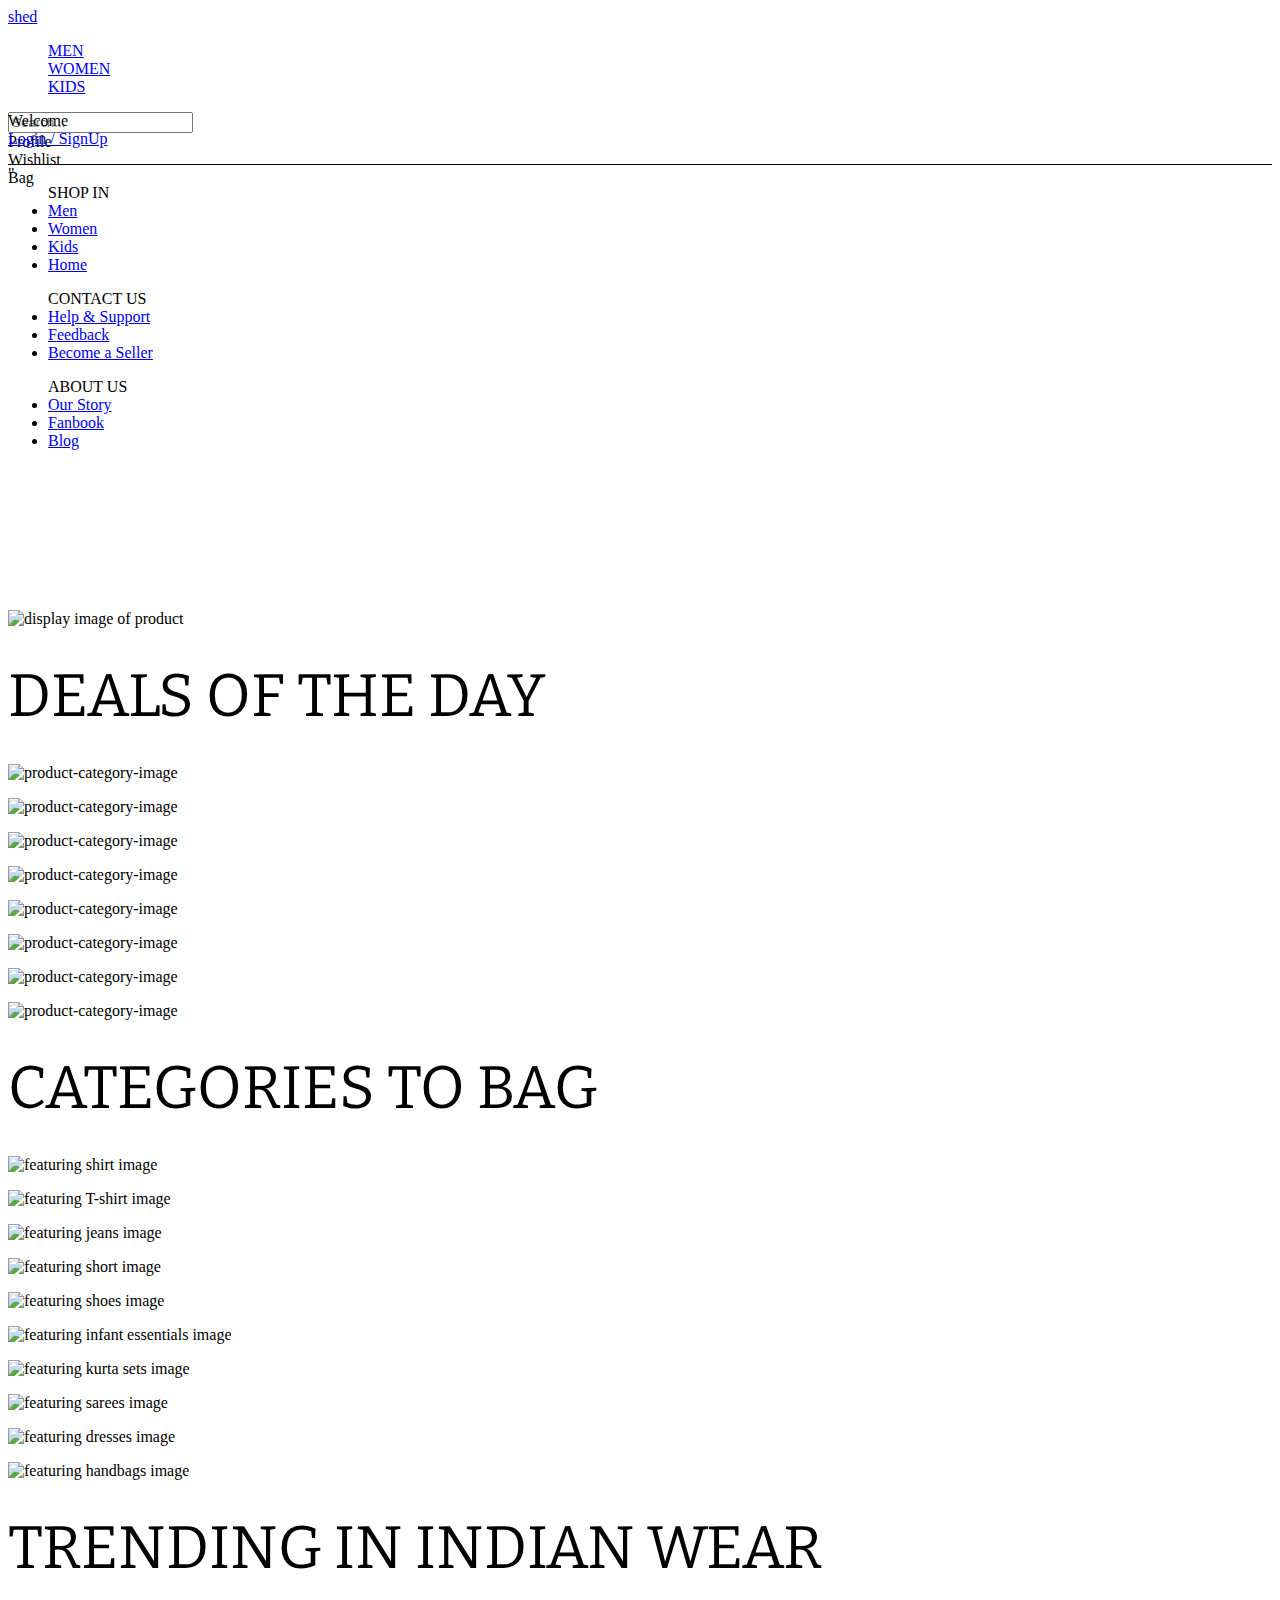
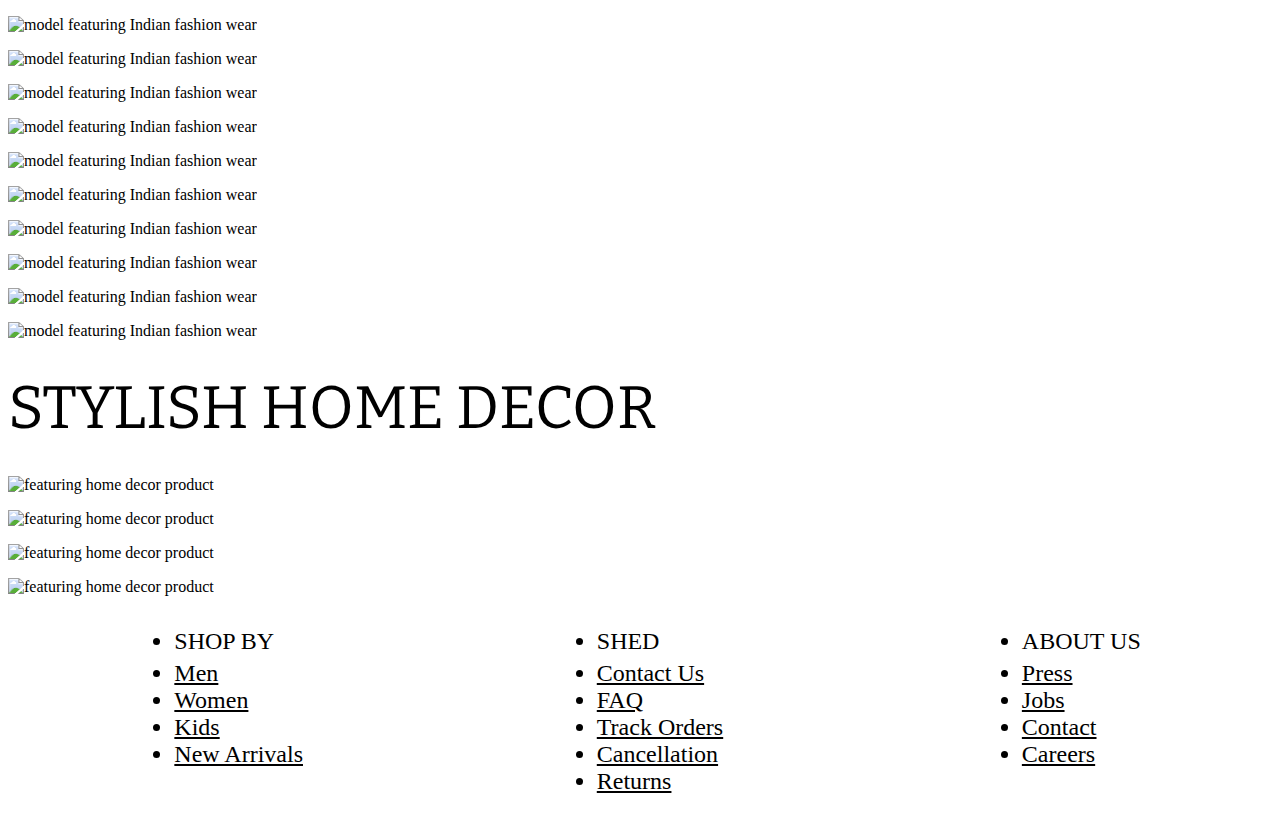
==== index.html @ 282e11a6 "Update: added navigation from home page to login page" ====
<!DOCTYPE html>
<html lang="en">
<head>
    <meta charset="UTF-8">
    <meta http-equiv="X-UA-Compatible" content="IE=edge">
    <meta name="viewport" content="width=device-width, initial-scale=1.0">
    <title>SHED</title>
    <link rel="stylesheet" href="./landing-page/landing-page.css">
    <link rel="stylesheet" href="./landing-page/landipage-media-query.css">
    <script src="https://kit.fontawesome.com/e5dbe6b99b.js" crossorigin="anonymous"></script>
</head>
<body>
    <main >
        <header>
            <section class="flex nav-section">
                <div class="logo-container">
                    <a id="btnHamburger" href="#" class="header-toggle  menu-btn icon ">
                        <span></span>
                        <span></span>
                        <span></span>
                    </a>
                        <a href="#" class="logo" >shed</a>
                    </div>
                    <nav class="w-100 h-100 navbar">
                        <ul class="list-none flex nav-link-container">
                            <div class="nav-content">
                                <a class="nav-link" href="#">MEN</a>
                            </div>
                            <div class="nav-content">
                                <a class="nav-link" href="#">WOMEN</a>
                            </div>
                            <div class="nav-content">
                                <a href="#" class="nav-link">KIDS</a>
                            </div>
                        </ul>
                        <div class="flex nav-icon-container">
                                <div class="flex search-container ">
                                    <input class="search-input" type="text" placeholder="Search...">
                                    <a class="search-btn " href="#"><i class="fa fa-search" aria-hidden="true"></i>
                                    </a>
                            </div>
                            <div class="flex pointer profile-box icon-container ">
                                <a href="/authentication/login.html">
                                    <i class="icon user-icon far fa-user"></i>
                                </a>
                                <span class="icon-txt">Profile</span>
                            </div>
                            <div class="flex pointer icon-container ">
                                <i class="icon wishlist-icon far fa-heart"></i>
                                <span class="icon-txt">Wishlist</span>
                            </div>
                            <div class="flex pointer icon-container ">
                                <i class="icon cart-icon fas fa-shopping-bag"></i>
                                <span class="icon-txt">Bag</span>
                            </div>
                        </div>
                    </nav>
            </section>
        </header>
        <aside class="side-overlay" >
            <section class="sidebar">
                <div class="sidebar-header">
                    <div class="close-sidebar flex">
                        <i class="icon fas fa-times"></i>
                    </div>
                    <div class="welcome-header bold">
                        <span>
                            Welcome
                          </span>
                      </div>
                      <div class="txt-grey register"><a href="./authentication/login.html">Login / SignUp</a></div>
                  </div>
                  <div class="divider">"</div>
                  <div class="menu-content">
                      <div class="menu-list-wrap">
                          <ul class="menu-list list-none ">
                        <div class="menu-head"><span class="txt-grey ">SHOP IN</span></div>
                    <li><a href="#" class="link-name">Men</a></li>
                    <li><a href="#" class="link-name">Women</a></li>
                    <li><a href="#" class="link-name">Kids</a></li>
                    <li><a href="#" class="link-name">Home</a></li>
                    </ul>
                    </div>
                    <div class="menu-list-wrap bg-grey">
                        <ul class="menu-list list-none  ">
                          <div class="menu-head"><span class="txt-grey ">CONTACT US</span></div>
                            <li><a href="#" class="link-name">Help & Support</a></li>
                            <li><a href="#" class="link-name">Feedback</a></li>
                            <li><a href="#" class="link-name">Become a Seller</a></li>
                        </ul>
                    </div>
                    <div class="menu-list-wrap bg-grey">
                      <ul class="menu-list list-none  ">
                        <div class="menu-head"><span class="txt-grey ">ABOUT US</span></div>
                          <li><a href="#" class="link-name">Our Story</a></li>
                          <li><a href="#" class="link-name">Fanbook</a></li>
                          <li><a href="#" class="link-name">Blog</a></li>
                      </ul>
                  </div>
                </div>
            </section>
        </aside>

        <section>
            <div class="pointer flex display-img-container  w-100">
                <img class="display-img" src="https://rb.gy/ksmj18" alt="display image of product">
            </div>
        </section>
        <div class="title-container txt-center txt-italic">
            <span class="title">
                DEALS OF THE DAY
            </span>
        </div>

        <section class="flex-container p-0 m-0 category-container ">
            <div class="img-container pointer">
                <img src="https://rb.gy/roxhw6" alt="product-category-image">
            </div>
            <div class="img-container pointer">
                <img src="https://rb.gy/dzqy4g"  alt="product-category-image">
            </div>
            <div class="img-container pointer">
                <img src="https://rb.gy/ifldni" alt="product-category-image">
            </div>
            <div class="img-container pointer">
                <img src="https://rb.gy/umtr1u"  alt="product-category-image">
            </div>
            <div class="img-container pointer">
                <img src="https://rb.gy/pnqwvr" alt="product-category-image">
            </div>
            <div class="img-container pointer">
                <img src="https://rb.gy/qjeqds" 
                alt="product-category-image">
            </div>
            <div class="img-container pointer">
                <img src="https://rb.gy/dte9bg" alt="product-category-image">
            </div>
            <div class="img-container pointer">
                <img src="https://rb.gy/3syy7v" alt="product-category-image">
            </div>
        </section>

        <div class="title-container txt-center txt-italic">
            <span class="title">
                CATEGORIES TO BAG
            </span>
            </div>
            <section class="flex-container category-container circle-box">
                <div class="img-container txt-center">
                    <img  src="https://rb.gy/ahwhqe" alt="featuring shirt image">
                </div>
                <div class="img-container txt-center">
                    <img  src="https://rb.gy/dyygek" alt="featuring T-shirt image">
                </div>
                <div class="img-container txt-center">
                    <img  src="https://rb.gy/fummed" alt="featuring jeans image">
                </div>
                <div class="img-container txt-center">
                    <img  src="https://rb.gy/2h7fmx" alt="featuring short image">
                </div>
                <div class="img-container txt-center">
                    <img  src="https://rb.gy/zunwwd" alt="featuring shoes image">
                </div>
                <div class="img-container txt-center">
                    <img  src="https://rb.gy/cvjf0i" alt="featuring infant essentials image">
                </div>
                <div class="img-container txt-center">
                    <img  src="https://rb.gy/9jdxgt" alt="featuring kurta sets image">
                </div>
                <div class="img-container txt-center">
                    <img  src="https://rb.gy/pxfqw2" alt="featuring sarees image">
                </div>
                <div class="img-container txt-center">
                    <img  src="https://rb.gy/s8qukm" alt="featuring dresses image">
                </div>
                <div class="img-container txt-center">
                    <img  src="https://rb.gy/0isakj" alt="featuring handbags image">
                </div>
            </section>

            <div class="title-container txt-center txt-italic">
                <span class="title">
                    TRENDING IN INDIAN WEAR
                </span>
                </div>
            <section class="flex-container width-full p-0 category-container">
                <div class="img-container pointer">
                    <img src="https://rb.gy/umxcd3" alt="model featuring Indian fashion wear ">
                </div>
                <div class="img-container pointer">
                    <img src="https://rb.gy/i00afb" alt="model featuring Indian fashion wear ">
                </div>
                <div class="img-container pointer">
                    <img src="https://rb.gy/yudgxq" alt="model featuring Indian fashion wear ">
                </div>
                <div class="img-container pointer">
                    <img src="https://rb.gy/lik8wy" alt="model featuring Indian fashion wear ">
                </div>
                <div class="img-container pointer">
                    <img src="https://rb.gy/ifkrid" alt="model featuring Indian fashion wear ">
                </div>
                <div class="img-container pointer">
                    <img src="https://rb.gy/rzjtaq" alt="model featuring Indian fashion wear ">
                </div>
                <div class="img-container pointer">
                    <img src="https://rb.gy/qkbwde" alt="model featuring Indian fashion wear ">
                </div>
                <div class="img-container pointer">
                    <img src="https://rb.gy/faiffx" alt="model featuring Indian fashion wear ">
                </div>
                <div class="img-container pointer">
                    <img src="https://rb.gy/6vvvtj" alt="model featuring Indian fashion wear ">
                </div>
                <div class="img-container pointer">
                    <img src="https://rb.gy/gyvb7y" alt="model featuring Indian fashion wear ">
                </div>
            </section>

            <div class="title-container txt-center txt-italic">
                <span class="title">
                    Stylish home decor
                </span>
                </div>
            <section class="flex-container width-full p-1 category-container ">
                <div class="img-container pointer">
                    <img src="https://rb.gy/qrpome" alt="featuring home decor product">
                </div>
                <div class="img-container pointer">
                    <img src="https://rb.gy/alu2xc" alt="featuring home decor product">
                </div>
                <div class="img-container pointer">
                    <img src="https://rb.gy/qgnnsn" alt="featuring home decor product">
                </div>
                <div class="img-container pointer">
                    <img src="https://rb.gy/w5n8ml" alt="featuring home decor product">
                </div>
                </section>
            <footer>
                <div class="footer-container p-5">
                    <ul class="list-none footer-ul p-1">
                      <li class="list-head bold">SHOP BY</li>
                      <li><a class="footer-link" href="#">Men</a></li>
                      <li><a class="footer-link" href="#">Women</a></li>
                      <li><a class="footer-link" href="#">Kids</a></li>
                      <li><a class="footer-link" href="#">New Arrivals</a></li>
                    </ul>
                    <ul class="list-none footer-ul p-1">
                        <li class="list-head bold">SHED</li>
                      <li><a class="footer-link" href="#">Contact Us</a></li>
                      <li><a class="footer-link" href="#">FAQ</a></li>
                      <li><a class="footer-link" href="#">Track orders</a></li>
                      <li><a class="footer-link" href="#">Cancellation</a></li>
                      <li><a class="footer-link" href="#">Returns</a></li>
                    </ul>
                    

                    <ul class="list-none footer-ul p-1">
                      <li class="list-head bold">ABOUT US</li>
                      <li><a class="footer-link" href="#">Press</a></li>
                      <li><a class="footer-link" href="#">Jobs</a></li>
                      <li><a class="footer-link" href="#">Contact</a></li>
                      <li><a class="footer-link" href="#">Careers</a></li>
                    </ul>
                </div>
              </footer>
    </main>
</body>
<script src="./landing-page/landing-page.js"></script>


</html>
---- landing-page/landing-page.css ----
@import url("../utilities.css");

.nav-section{
    height: 6.5rem;
}
/* || DISPLAY-IMAGE */
.display-img-container {
  position: relative;
  margin-top: 10rem;
  overflow-x: hidden;
}
.category-container .img-container,
.display-img-container {
  transform: scale(1);
  transition: 0.35s all linear;
}
.display-img-container:hover,
.category-container .img-container:hover {
  transform: scale(1.05);
}

.display-img-container .display-img {
  block-size: auto;
  height: fit-content;
  max-inline-size: 100%;
}
.img-container > img {
  object-fit: cover;
  width: 100%;
  height: 100%;
}
/* Feature category */
.title-container {
  margin: 2rem 0rem;
}
.title-container .title {
  color: var(--secondary-clr);
  font-size: 3.75rem;
  font-family: "Bitter", serif;
  text-transform: uppercase;
}

/* Categories Section */
.category-container {
  gap: 0.75rem;
}
.category-container .img-container {
  flex-shrink: 2;
  margin: 1rem 0;
  max-width: 19%;
  min-width: 17.5rem;
}
.circle-box .img-container {
  max-width: 15%;
}
/* Footer */
.footer-container {
  background-color: var(--clr-darkblue);
  display: grid;
  font-size: 1.5rem;
  grid-template-columns: repeat(auto-fit, minmax(20rem, 1fr));
  justify-items: center;
  max-width: 100%;
  padding-bottom: 1rem;
}

.footer-container .footer-link {
  color: var(--clr-white);
  text-transform: capitalize;
}
.footer-ul {
  margin: 1rem 0;
  max-width: max-content;
}
.footer-container .list-head {
  color: var(--clr-grey-100);
  margin-bottom: 5px;
  text-transform: uppercase;
}
.divider {
  border-top: 1px rgb(0, 0, 0) solid;
  height: 3px;
  justify-self: center;
  margin: 1rem auto;
  width: 100%;
}
.social-icons > a > .icon {
  height: 3rem;
  margin: 0.5rem 1rem;
  width: 3rem;
}

/* SCROLL-BAR */
---- landing-page/landipage-media-query.css ----
@media only screen and (max-width: 1000px) {
  .title {
    font-size: 3.25rem;
  }
  .logo-container .logo {
    font-size: 4rem;
  }
}
@media only screen and (max-width: 850px) {
  .search-container {
    width: 0;
    border: none;
  }
  .search-container:hover {
    width: 100%;
    border: 2px solid var(--clr-black);
  }
  .nav-link-container {
    display: none;
  }
  .logo-container {
    padding-inline-start: 6.25rem;
  }
  .header-toggle > span {
    display: block;
    width: 26px;
    height: 2px;
    background-color: var(--primary-clr);
    transition: all 300ms ease-in-out;
    transform-origin: 3px 1px;
  }
  .header-toggle :not(:last-child) {
    margin-bottom: 5px;
  }
  .header-toggle.open > span:first-child {
    transform: rotate(45deg);
  }
  .header-toggle.open > span:nth-child(2) {
    opacity: 0;
  }
  .header-toggle.open > span:last-child {
    transform: rotate(-45deg);
  }
}
@media only screen and (max-width: 768px) {
  .footer-container {
    justify-items: flex-start;
  }
  .menu-list > li {
    line-height: 4.5rem;
  }
}
@media only screen and (max-width: 610px) {
  .sidebar {
    min-width: 50vw;
  }
  .header-toggle > span {
    width: 22px;
    height: 1.85px;
  }

  .nav-icon-container .icon-container .icon {
    width: 2.25rem;
    height: 2.25rem;
  }
  .nav-icon-container .profile-box,
  .nav-icon-container .icon-container .icon-txt {
    display: none;
  }
  .search-container,
  .search-container .search-btn {
    top: 0.35rem;
  }

  .nav-icon-container .icon-container {
    flex-direction: column;
    height: 100%;
    margin-inline: 1.25rem;
  }

  .nav-icon-container .icon-container {
    margin-inline: 8.5px;
  }
  .logo-container .logo {
    font-size: 3.5rem;
  }
  .title {
    font-size: 2.75rem;
  }
}

@media only screen and (max-width: 355px) {
  .nav-icon-container .icon-container .icon {
    width: 2rem;
    height: 2rem;
  }
  .nav-icon-container .icon-container {
    margin: 5px;
  }
  .logo-container {
    width: max-content;
    padding-inline-start: 4.5rem;
  }
  .logo-container .logo {
    font-size: 3rem;
  }
  .title-container .title {
    font-size: 2.25rem;
  }
}
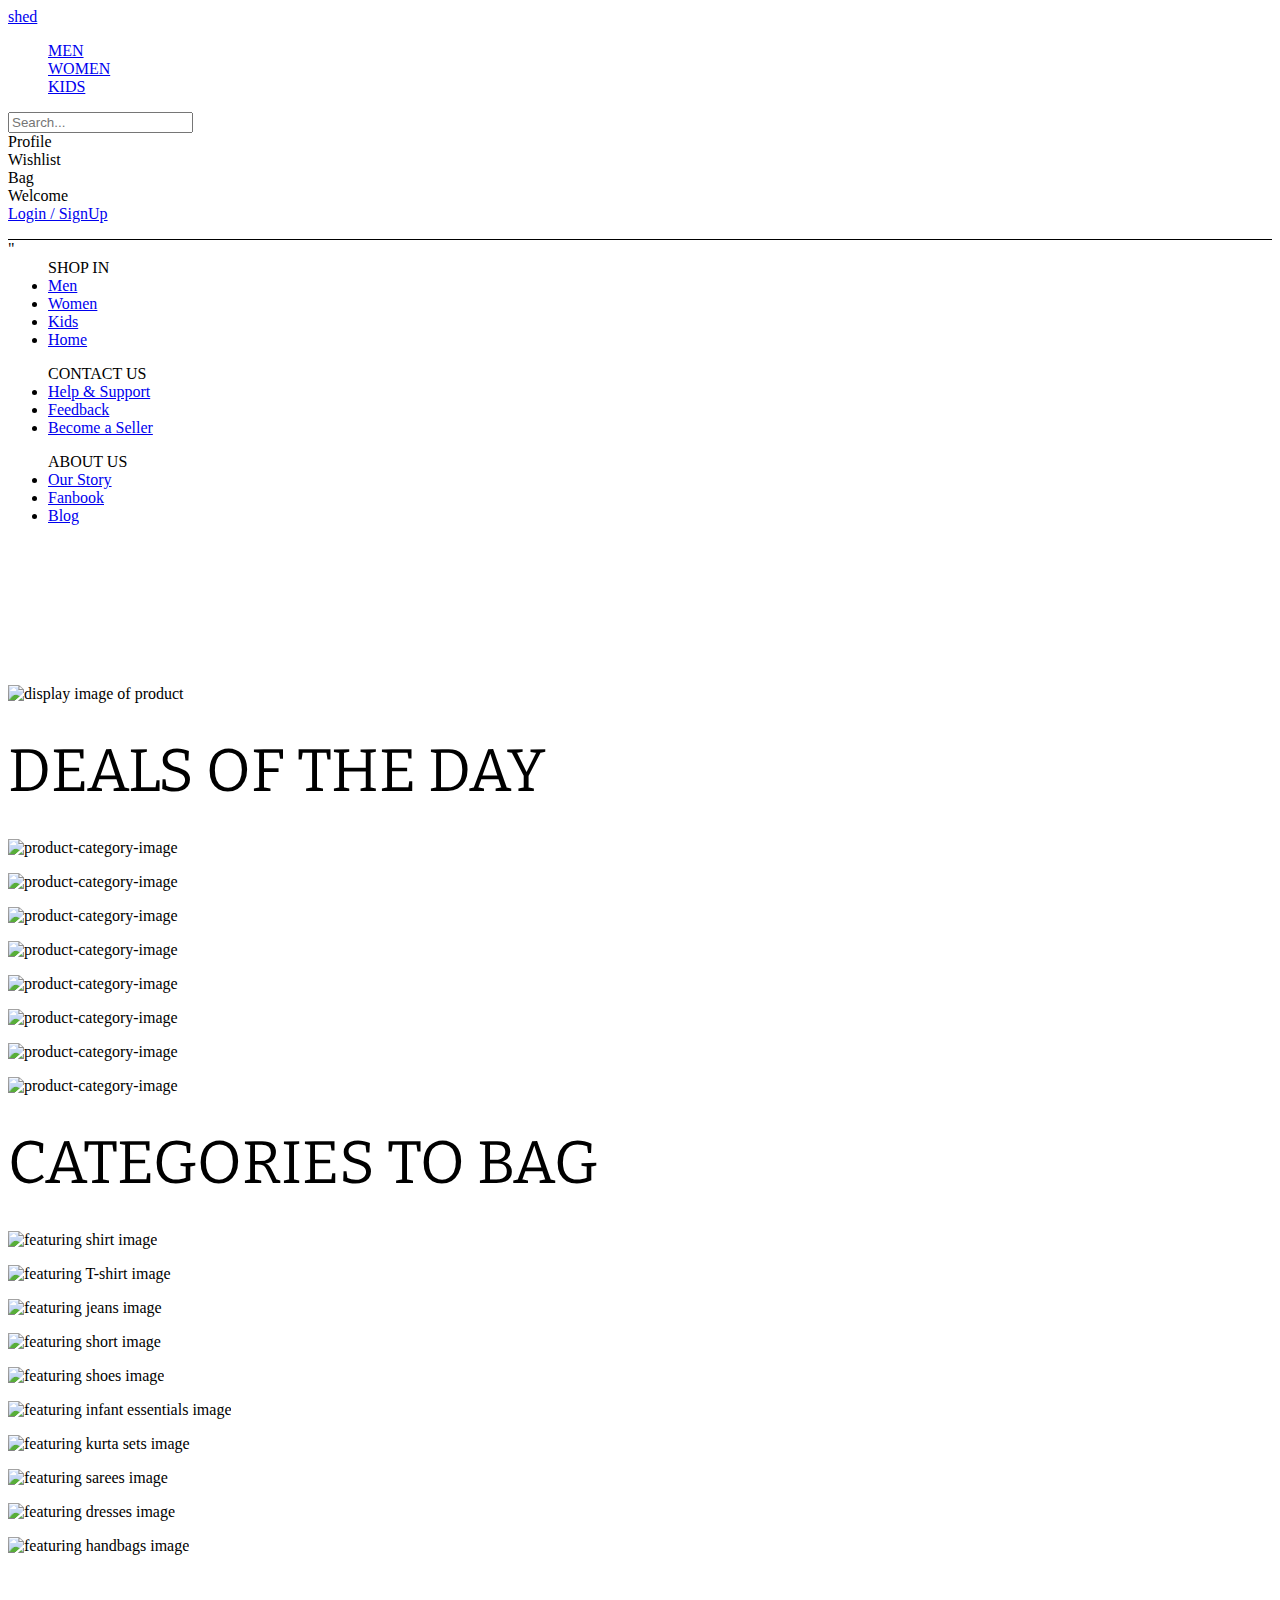
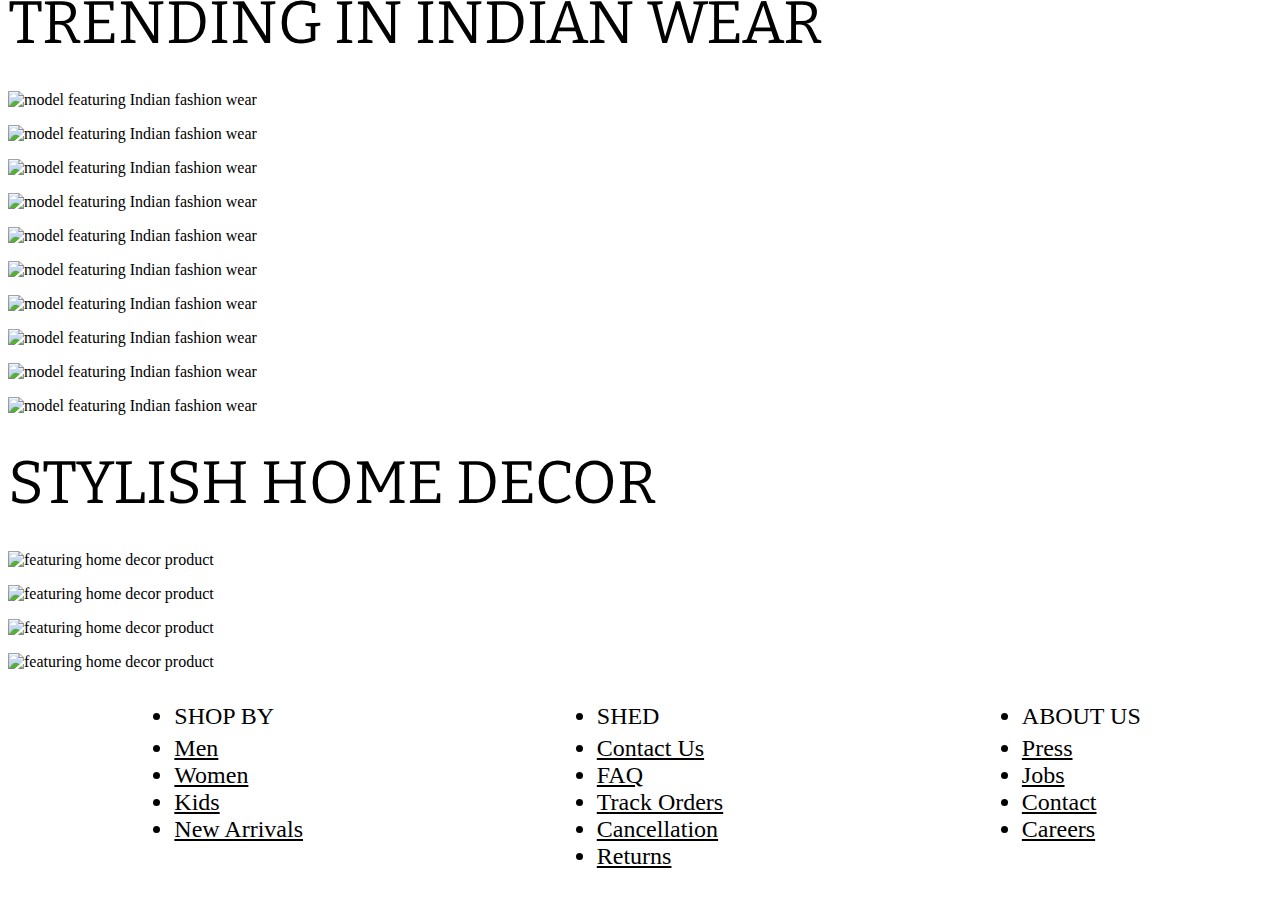
==== commit 6271c89e: "Refactored: Ecommerce Site" ====
--- a/index.html
+++ b/index.html
@@ -10,7 +10,6 @@
     <script src="https://kit.fontawesome.com/e5dbe6b99b.js" crossorigin="anonymous"></script>
 </head>
 <body>
-    <main >
         <header>
             <section class="flex nav-section">
                 <div class="logo-container">
@@ -24,13 +23,13 @@
                     <nav class="w-100 h-100 navbar">
                         <ul class="list-none flex nav-link-container">
                             <div class="nav-content">
-                                <a class="nav-link" href="#">MEN</a>
+                                <a class="nav-link" href="./product-list/product-list.html">MEN</a>
                             </div>
                             <div class="nav-content">
-                                <a class="nav-link" href="#">WOMEN</a>
+                                <a class="nav-link" href="./product-list/product-list.html">WOMEN</a>
                             </div>
                             <div class="nav-content">
-                                <a href="#" class="nav-link">KIDS</a>
+                                <a href="./product-list/product-list.html" class="nav-link">KIDS</a>
                             </div>
                         </ul>
                         <div class="flex nav-icon-container">
@@ -46,11 +45,15 @@
                                 <span class="icon-txt">Profile</span>
                             </div>
                             <div class="flex pointer icon-container ">
-                                <i class="icon wishlist-icon far fa-heart"></i>
+                                <a href="./wishlist-page/wishlist.html">
+                                    <i class="icon wishlist-icon fa-solid fa-heart"></i>
+                                </a>
                                 <span class="icon-txt">Wishlist</span>
                             </div>
                             <div class="flex pointer icon-container ">
-                                <i class="icon cart-icon fas fa-shopping-bag"></i>
+                                <a href="./cart-management/cart.html">
+                                    <i class="icon cart-icon fas fa-shopping-bag"></i>
+                                </a>
                                 <span class="icon-txt">Bag</span>
                             </div>
                         </div>
@@ -75,7 +78,7 @@
                       <div class="menu-list-wrap">
                           <ul class="menu-list list-none ">
                         <div class="menu-head"><span class="txt-grey ">SHOP IN</span></div>
-                    <li><a href="#" class="link-name">Men</a></li>
+                    <li><a href="./product-list/product-list.html" class="link-name">Men</a></li>
                     <li><a href="#" class="link-name">Women</a></li>
                     <li><a href="#" class="link-name">Kids</a></li>
                     <li><a href="#" class="link-name">Home</a></li>
@@ -101,6 +104,7 @@
             </section>
         </aside>
 
+        <main>
         <section>
             <div class="pointer flex display-img-container  w-100">
                 <img class="display-img" src="https://rb.gy/ksmj18" alt="display image of product">
@@ -235,6 +239,7 @@
                     <img src="https://rb.gy/w5n8ml" alt="featuring home decor product">
                 </div>
                 </section>
+                <main></main>
             <footer>
                 <div class="footer-container p-5">
                     <ul class="list-none footer-ul p-1">
@@ -263,7 +268,7 @@
                     </ul>
                 </div>
               </footer>
-    </main>
+  
 </body>
 <script src="./landing-page/landing-page.js"></script>
 
--- a/landing-page/landing-page.css
+++ b/landing-page/landing-page.css
@@ -1,7 +1,8 @@
 @import url("../utilities.css");
 
-.nav-section{
-    height: 6.5rem;
+
+.wishlist-icon:hover{
+  color: var(--primary-clr);
 }
 /* || DISPLAY-IMAGE */
 .display-img-container {
@@ -85,9 +86,7 @@
   width: 100%;
 }
 .social-icons > a > .icon {
+  width: 3rem;
   height: 3rem;
   margin: 0.5rem 1rem;
-  width: 3rem;
 }
-
-/* SCROLL-BAR */
